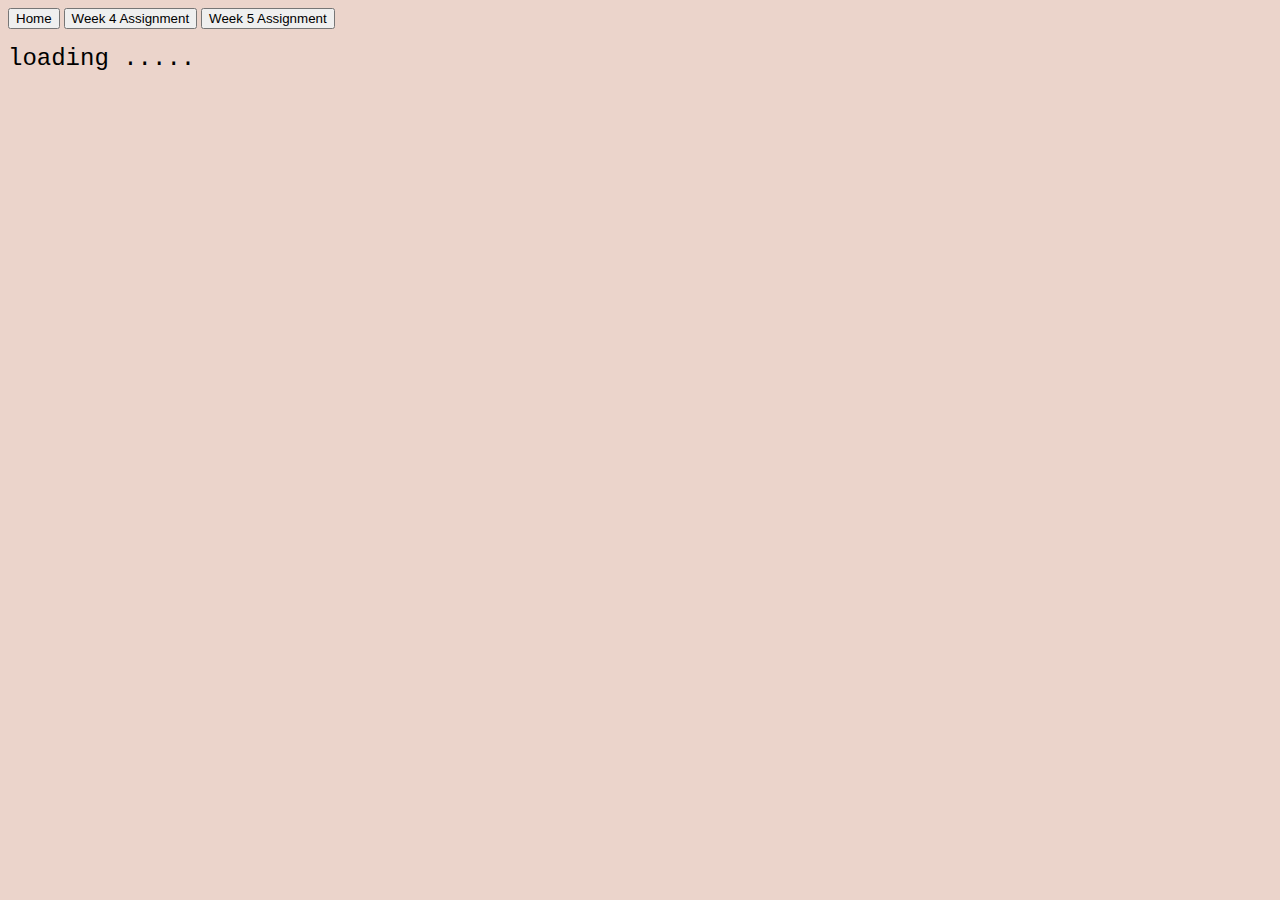
==== asyncfunction.html @ 981f6b6f "added file" ====
<!DOCTYPE html>
<html>
	<head>
        <html>
   <head>
    <title>Async function</title>

    <style>
    ul {
        list-style-type: none;
        margin: 1;
        padding: 1;
      }
    </style>

      
      <div class="topnav">
        <a class="home" href="/index.html"><button>Home</button></a>
        <a href="fancifymytext.html"><button>Week 4 Assignment</button></a>
        <a href="asyncfunction.html"><button>Week 5 Assignment</button></a>
        
      </div>



   </head>
   <body style="background-color:#EBD4CB;">
     
    
        <p style = "font-family:courier,arial,helvetica;" >
          <font size = "+2">loading .....  </font>  
        </p>


    </body>
     </html>
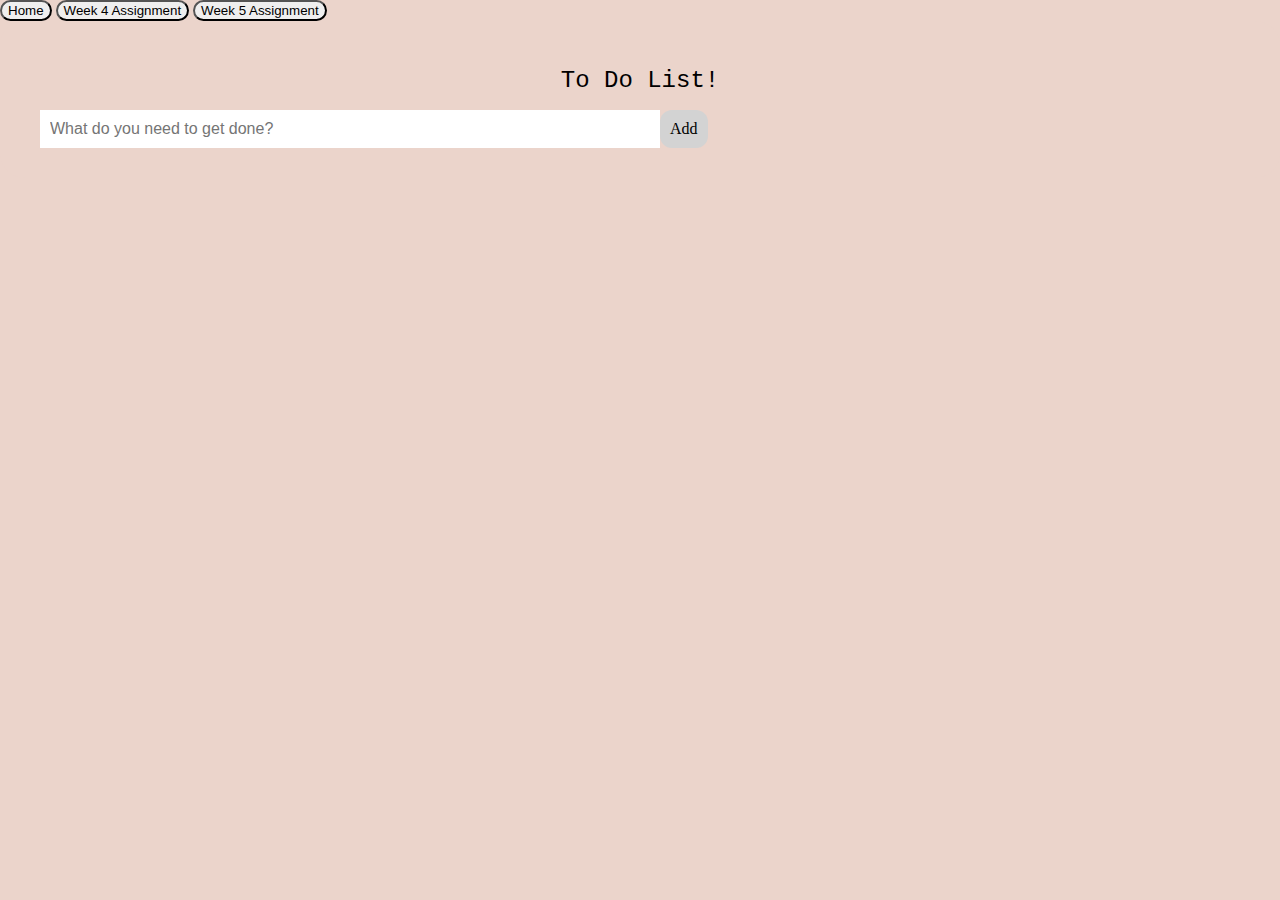
==== commit 8d7d6a2d: "week5" ====
--- a/asyncfunction.html
+++ b/asyncfunction.html
@@ -2,6 +2,10 @@
 <html>
 	<head>
         <html>
+          <meta name="viewport" content="width=device-width, initial-scale=1">
+          <link rel = "stylesheet"
+   type = "text/css"
+   href = "asyncfunction.css" />
    <head>
     <title>Async function</title>
 
@@ -12,7 +16,7 @@
         padding: 1;
       }
     </style>
-
+    <script src="asyncfunction.js"></script>
       
       <div class="topnav">
         <a class="home" href="/index.html"><button>Home</button></a>
@@ -27,10 +31,23 @@
    <body style="background-color:#EBD4CB;">
      
     
-        <p style = "font-family:courier,arial,helvetica;" >
-          <font size = "+2">loading .....  </font>  
-        </p>
+        
+        <div id="myDIV" class="header">
+          <p style = "font-family:courier,arial,helvetica;" >
+            <font size = "+2">To Do List! </font>  
+           </p>
+          <input type="text" id="myInput" placeholder="What do you need to get done?">
+          <span onclick="newElement()" class="addBtn">Add</span>
+        </div>
+        
+        <ul id="myUL">
+         
+        </ul>
 
 
     </body>
-     </html>+     </html>
+
+
+
+
--- a/asyncfunction.css
+++ b/asyncfunction.css
@@ -0,0 +1,81 @@
+body {
+    margin: 0;
+    min-width: 250px;
+  }
+  
+  /* Include the padding and border in an element's total width and height */
+  * {
+    border-radius: 25px;
+  }
+  
+  /* Remove margins and padding from the list */
+  ul {
+    margin: 10;
+    padding: 0;
+  }
+  
+  /* Style the list items */
+  ul li {
+    cursor: pointer;
+    position: relative;
+    padding: 12px 8px 12px 80px;
+    list-style-type: none;
+    background:#EBD4CB;
+    font-size: 18px;
+    transition: 0.2s;
+   
+  }
+  
+  /* Style the close button */
+  .close {
+    position: sticky;
+    right: 0;
+    top: 0;
+    padding: 10px 16px 12px 16px;
+  }
+  
+  .close:hover {
+    background-color: #EBD4CB;
+    color: white;
+  }
+  
+  /* Style the header */
+  .header {
+    background-color: #EBD4CB;
+    padding: 30px 40px;
+    color: Black;
+    text-align: center;
+  }
+  
+  /* Clear floats after the header */
+  .header:after {
+    content: "";
+    display: table;
+    clear: both;
+  }
+  
+  /* Style the input */
+  input {
+    margin: 0;
+    border: none;
+    border-radius: 0;
+    width: 50%;
+    padding: 10px;
+    float: left;
+    font-size: 16px;
+  }
+  
+  /* Style the "Add" button */
+  .addBtn {
+    padding: 10px;
+    background: #D3D3D3;
+    color: black;
+    float: left;
+    text-align: center;
+    font-size: 16px;
+    cursor: pointer;
+    transition: 0.3s;
+    border-radius: 10;
+  }
+  .addBtn{border-radius: 12px;}
+  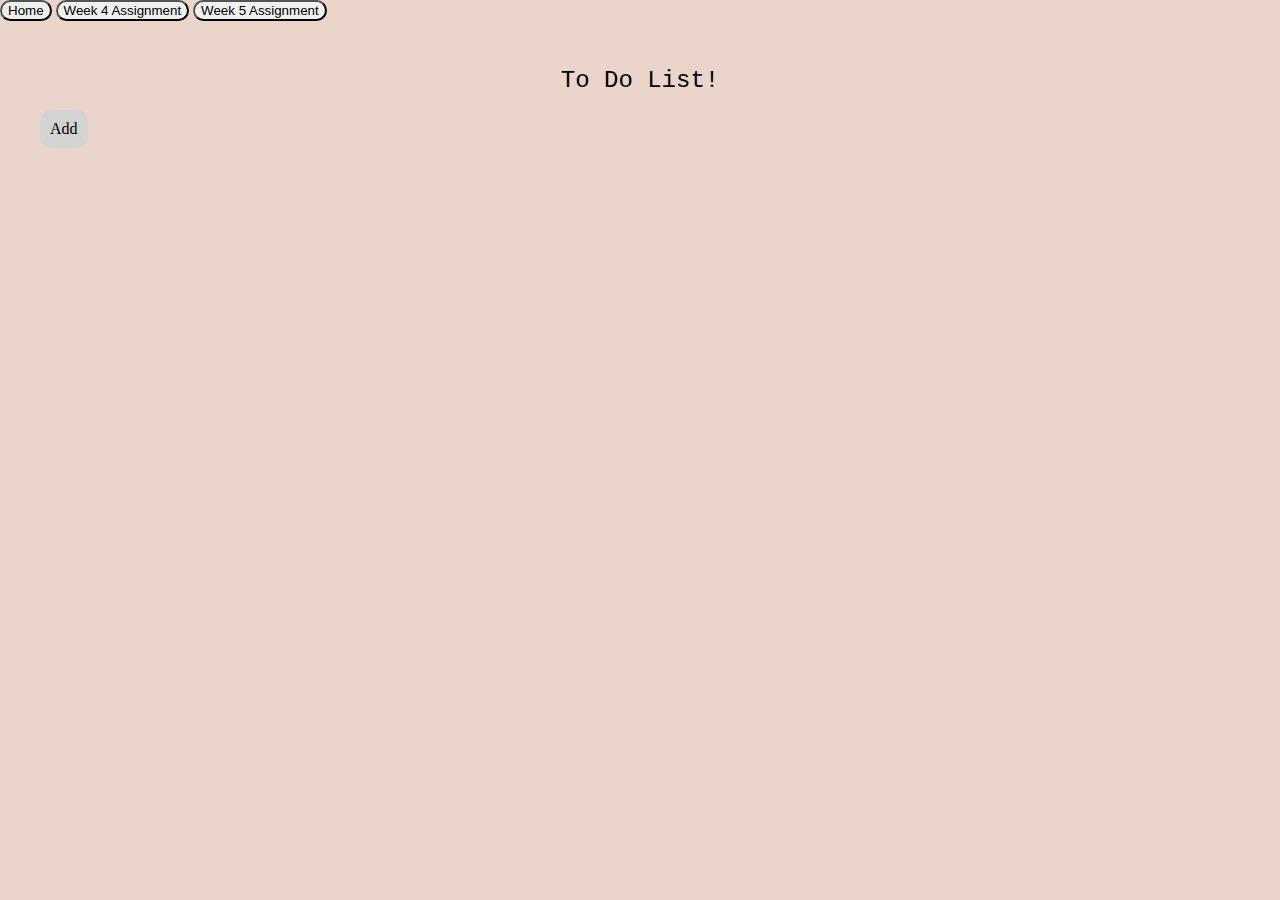
==== commit ff2ab294: "update" ====
--- a/asyncfunction.html
+++ b/asyncfunction.html
@@ -36,7 +36,7 @@
           <p style = "font-family:courier,arial,helvetica;" >
             <font size = "+2">To Do List! </font>  
            </p>
-          <input type="text" id="myInput" placeholder="What do you need to get done?">
+         
           <span onclick="newElement()" class="addBtn">Add</span>
         </div>
         
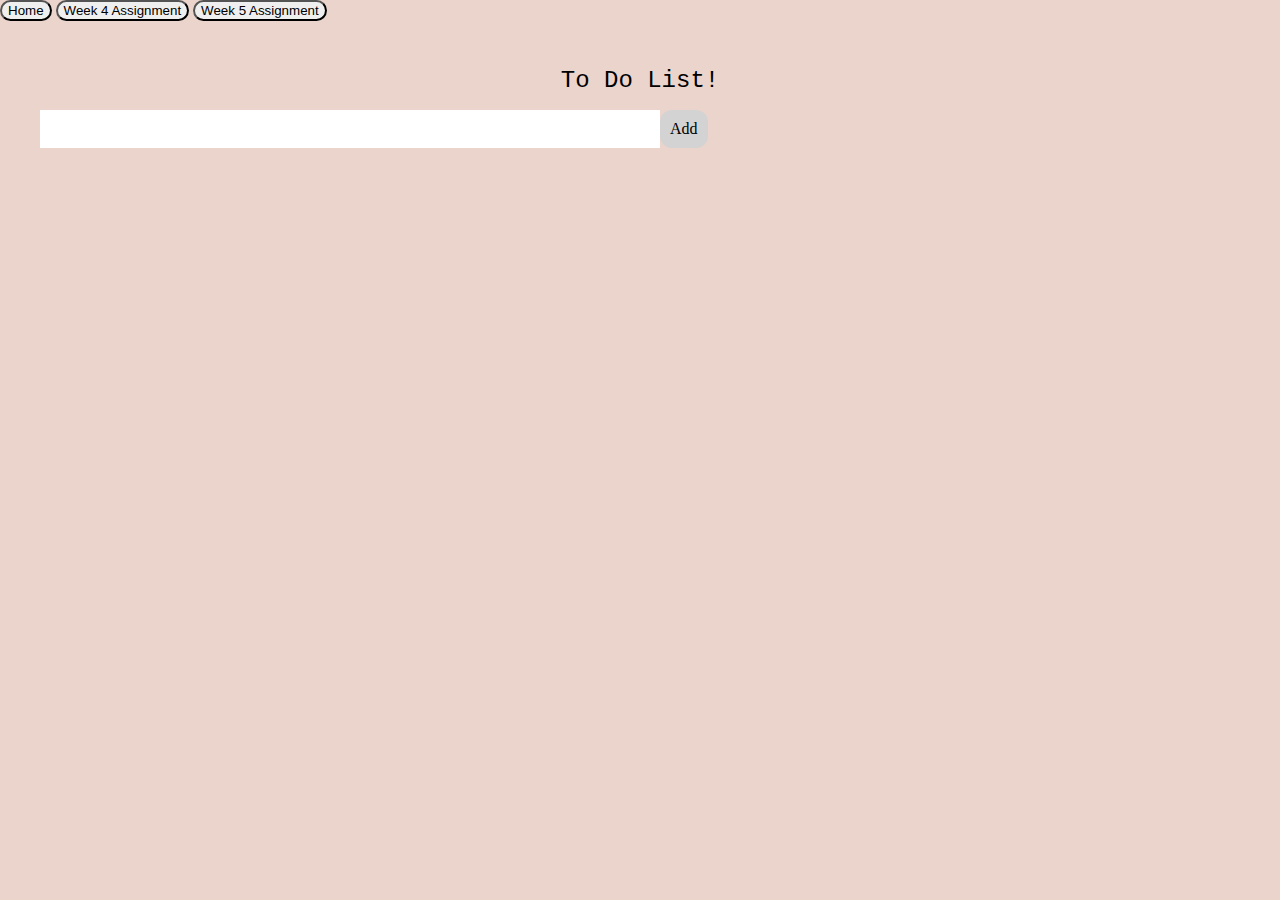
==== commit c9435bca: "updated" ====
--- a/asyncfunction.html
+++ b/asyncfunction.html
@@ -36,7 +36,7 @@
           <p style = "font-family:courier,arial,helvetica;" >
             <font size = "+2">To Do List! </font>  
            </p>
-         
+         <input type="text" id="myInput" placeholder=" ">
           <span onclick="newElement()" class="addBtn">Add</span>
         </div>
         
